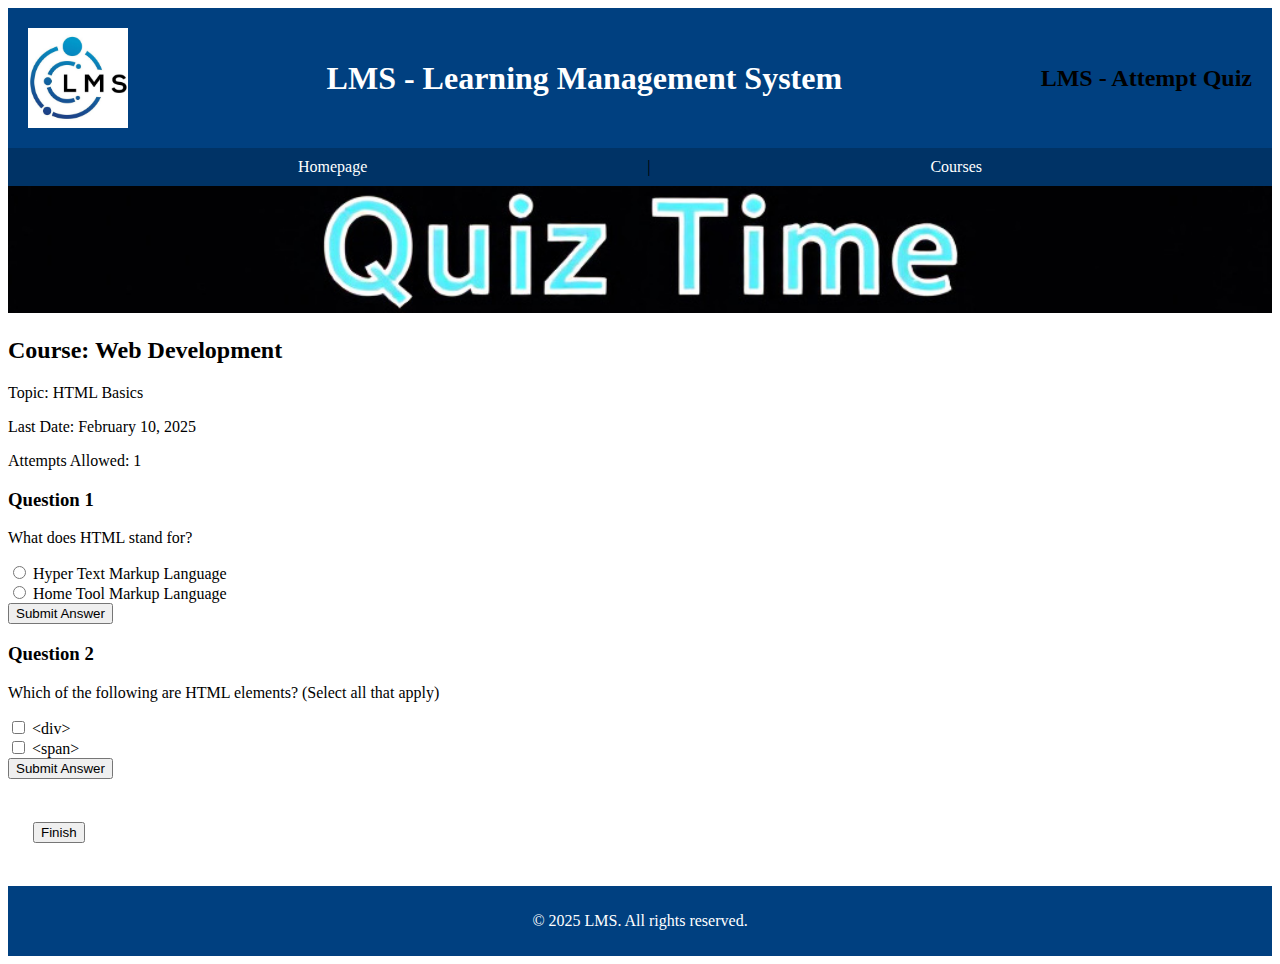
==== attempt_quiz.html @ fe3d38ec "initial commit" ====
<!DOCTYPE html>
<html lang="en">
<head>
    <link rel="stylesheet" href="styles.css">
    <meta charset="UTF-8">
    <meta name="viewport" content="width=device-width, initial-scale=1.0">
    <title>Attempt Quiz - LMS</title>
</head>
<body>
    <header>
        <img src="logo.jpg" alt="LMS Logo" style="width: 100px; height: 100px;">
        <h1>LMS - Learning Management System</h1>
        <h2>LMS - Attempt Quiz</h2>
    </header>
    <div>
        <nav>
            <a href="index.html">Homepage</a> | 
            <a href="course_view.html">Courses</a> 
        </nav>
    </div>
    <main>
        <img src="banner.jpg" alt="Quiz Banner" style="width: 100%;">
        <h2>Course: Web Development</h2>
        <p>Topic: HTML Basics</p>
        <p>Last Date: February 10, 2025</p>
        <p>Attempts Allowed: 1</p>
        
        
        <h3>Question 1</h3>
        <p>What does HTML stand for?</p>
        <input type="radio" id="q1a" name="q1" value="Hyper Text Markup Language">
        <label for="q1a">Hyper Text Markup Language</label><br>
        <input type="radio" id="q1b" name="q1" value="Home Tool Markup Language">
        <label for="q1b">Home Tool Markup Language</label><br>
        <button>Submit Answer</button>
        
        <h3>Question 2</h3>
        <p>Which of the following are HTML elements? (Select all that apply)</p>
        <input type="checkbox" id="q2a" name="q2" value="<div>">
        <label for="q2a">&lt;div&gt;</label><br>
        <input type="checkbox" id="q2b" name="q2" value="<span>">
        <label for="q2b">&lt;span&gt;</label><br>
        <button>Submit Answer</button>
        
        <br><br>
        <form>
            <button type="submit" formaction="leaderboard.html">Finish</button>
            <br><br>
        </form>
    </main>
    <footer>
        <p>&copy; 2025 LMS. All rights reserved.</p>
    </footer>
</body>
</html>
---- styles.css ----
/*index.html*/

header h1{
    color: white;
}

header{
    background-color: #004080;
    padding: 20px;
    margin: 0;
    display: flex;
    align-items: center;
    justify-content: space-between;
}

nav{
    display: flex;
    justify-content: space-evenly;
    background-color: #003366;
    padding: 10px;
}

nav a{
    text-decoration: none;
    color: white;
}

nav a:hover{
    text-decoration: underline;
}

#about{
    display: flex;
    background-color: #d4d4d4;
    flex-direction: column;
    align-items: center;
    justify-content: center;
}

#about p{
    color: black;
}

#about h2{
    color: #004080;
}

.features{
    font-weight: bold;
}

.index_list{
    list-style: none;
}
.index_list li::before{
    content: "- ";
}

footer{
    display: flex;
    background-color: #004080;
    padding: 10px;
    justify-content: center;
}

footer p{
    color: white;
}

/*login.html*/

.main_login{
    text-align: center;
}

.main_login h2{
    color: #003366;
    margin-top: 70px;
}

form{
    padding: 25px;
}

.form{
    display: flex;
    flex-direction: column;
    align-items: center;
    background-color: #d4d4d4;
    padding: 30px;
    margin-left: 150px;
    margin-right: 150px;
    border-radius: 30px;
    margin-bottom: 20px;
}

.input_field{
    background-color: lightyellow;
    padding: 10px;
    border-radius: 5px;
    border-color: darkgrey;
    border-width: 3px;
    width: 250px;
    margin-top: 10px;
}

.button_login{
    padding: 7px;
    background-color: #008000;
    color: white;
    border: 0;
    border-radius: 3px;
}

.button_login:hover{
    background-color: #006600;

}

.main_login form a{
    color: #004080;
    text-decoration: none;
}

.main_login form a:hover{
    text-decoration: underline;
}

.buttons{
    margin-bottom: 30px;
}


/*course_view.html*/

.term{
    background-color: lightyellow;
    border-radius: 5px;
    padding: 5px;
}

.tile{
    background-color: #e6f2ff;
    padding: 20px;
    margin: 15px;
    border-radius: 10px;
    text-align: center;
    width: 33%;
}

#e{
    width: 33%;
}

#p{
    width: 50%;
}

.select{
    text-align: center;
}

.select h2{
    color: #003366;
}

#term{
    background-color: lightyellow;
}

.button_a{
    background-color: #4caf50;
    color: white;
    border-radius: 3px;
    border: 0;
    padding: 5px;
}

.button_a:hover{
    background-color: #265e28;
}

.button_d{
    background-color: #d32f2f;
    color: white;
    border-radius: 3px;
    border: 0;
    padding: 5px;

}

.button_d:hover{
    background-color: #821b1b;
}

.pending_h2{
    text-align: center;
}

.pending_h2 h2{
    color: #003366;
}

/*attempt_quiz.html*/
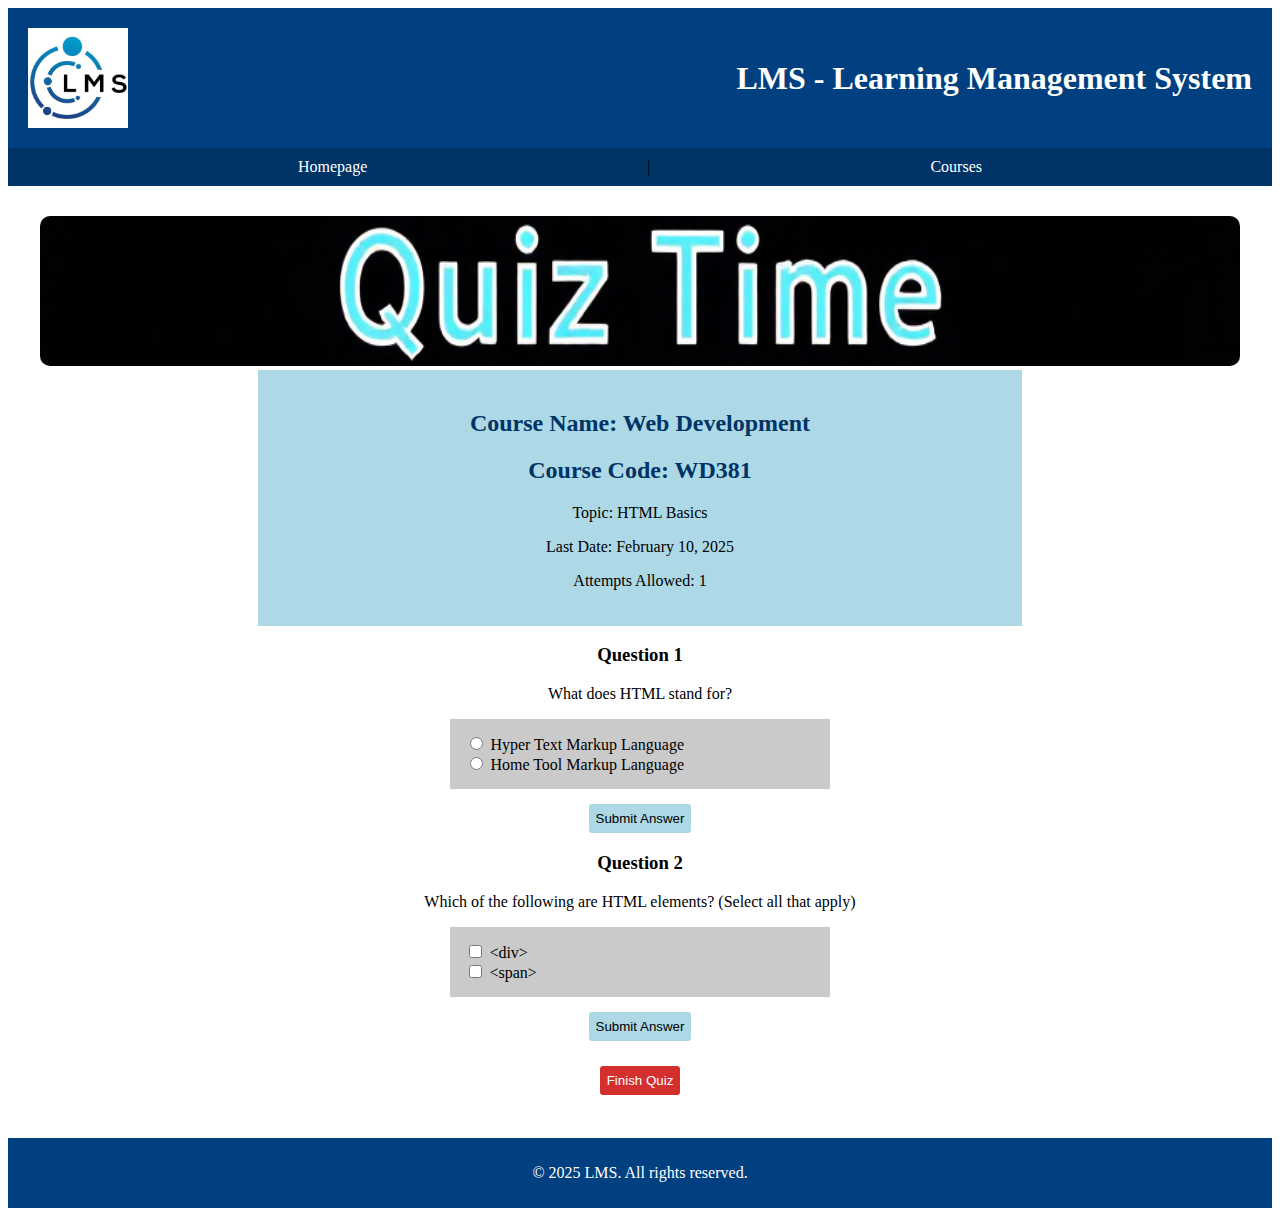
==== commit c685ad7c: "done the quiz attempt, will finish leaderboard and clean up after!" ====
--- a/attempt_quiz.html
+++ b/attempt_quiz.html
@@ -10,7 +10,7 @@
     <header>
         <img src="logo.jpg" alt="LMS Logo" style="width: 100px; height: 100px;">
         <h1>LMS - Learning Management System</h1>
-        <h2>LMS - Attempt Quiz</h2>
+        
     </header>
     <div>
         <nav>
@@ -18,33 +18,39 @@
             <a href="course_view.html">Courses</a> 
         </nav>
     </div>
-    <main>
-        <img src="banner.jpg" alt="Quiz Banner" style="width: 100%;">
-        <h2>Course: Web Development</h2>
-        <p>Topic: HTML Basics</p>
-        <p>Last Date: February 10, 2025</p>
-        <p>Attempts Allowed: 1</p>
-        
+    <main class="quiz">
+        <img src="banner.jpg" alt="Quiz Banner">
+        <div class="quizInfo">
+            <h2>Course Name: Web Development</h2>
+            <h2>Course Code: WD381</h2>
+            <p>Topic: HTML Basics</p>
+            <p>Last Date: February 10, 2025</p>
+            <p>Attempts Allowed: 1</p>
+        </div>
         
         <h3>Question 1</h3>
         <p>What does HTML stand for?</p>
-        <input type="radio" id="q1a" name="q1" value="Hyper Text Markup Language">
-        <label for="q1a">Hyper Text Markup Language</label><br>
-        <input type="radio" id="q1b" name="q1" value="Home Tool Markup Language">
-        <label for="q1b">Home Tool Markup Language</label><br>
+        <div class="quizQuestion">
+            <input type="radio" id="q1a" name="q1" value="Hyper Text Markup Language">
+            <label for="q1a">Hyper Text Markup Language</label><br>
+            <input type="radio" id="q1b" name="q1" value="Home Tool Markup Language">
+            <label for="q1b">Home Tool Markup Language</label><br>
+        </div>
         <button>Submit Answer</button>
         
         <h3>Question 2</h3>
         <p>Which of the following are HTML elements? (Select all that apply)</p>
-        <input type="checkbox" id="q2a" name="q2" value="<div>">
-        <label for="q2a">&lt;div&gt;</label><br>
-        <input type="checkbox" id="q2b" name="q2" value="<span>">
-        <label for="q2b">&lt;span&gt;</label><br>
+        <div class="quizQuestion">
+            <input type="checkbox" id="q2a" name="q2" value="<div>">
+            <label for="q2a">&lt;div&gt;</label><br>
+            <input type="checkbox" id="q2b" name="q2" value="<span>">
+            <label for="q2b">&lt;span&gt;</label><br>
+        </div>
         <button>Submit Answer</button>
         
-        <br><br>
+        
         <form>
-            <button type="submit" formaction="leaderboard.html">Finish</button>
+            <button id="finish" type="submit" formaction="leaderboard.html">Finish Quiz</button>
             <br><br>
         </form>
     </main>
--- a/styles.css
+++ b/styles.css
@@ -2,6 +2,10 @@
 
 header h1{
     color: white;
+}
+
+header img{
+    width: 100px;
 }
 
 header{
@@ -148,6 +152,10 @@
     width: 33%;
 }
 
+td img{
+    width: 100%;
+}
+
 #e{
     width: 33%;
 }
@@ -202,3 +210,60 @@
 }
 
 /*attempt_quiz.html*/
+.quiz{
+    text-align:center;
+}
+.quiz img{
+    width:95%;
+    height:150px;
+    border-radius:10px;
+    margin-top:30px;
+}
+
+.quizInfo{
+    text-align:center;
+    text-decoration:bold;
+    background:lightblue;
+    padding:20px;
+    margin-right:250px;
+    margin-left:250px;
+}
+
+.quizInfo h2{
+    color:#003366;
+}
+
+.quizQuestion{
+    background-color:#cacaca;
+    margin-right:35%;
+    margin-left:35%;
+    margin-bottom:15px;
+    text-align:left;
+    padding:15px;
+}
+
+.quiz button{
+    background-color:lightblue;
+    color:black;
+    padding:7px;
+    border:0;
+    border-radius:3px;
+}
+
+.quiz button:hover{
+    background-color:darkblue;
+    color:white;
+}
+
+.quiz #finish{
+    background-color:#d32f2f;
+    color:white;
+}
+
+.quiz #finish:hover{
+    background-color:#821b1b;
+}
+
+
+
+
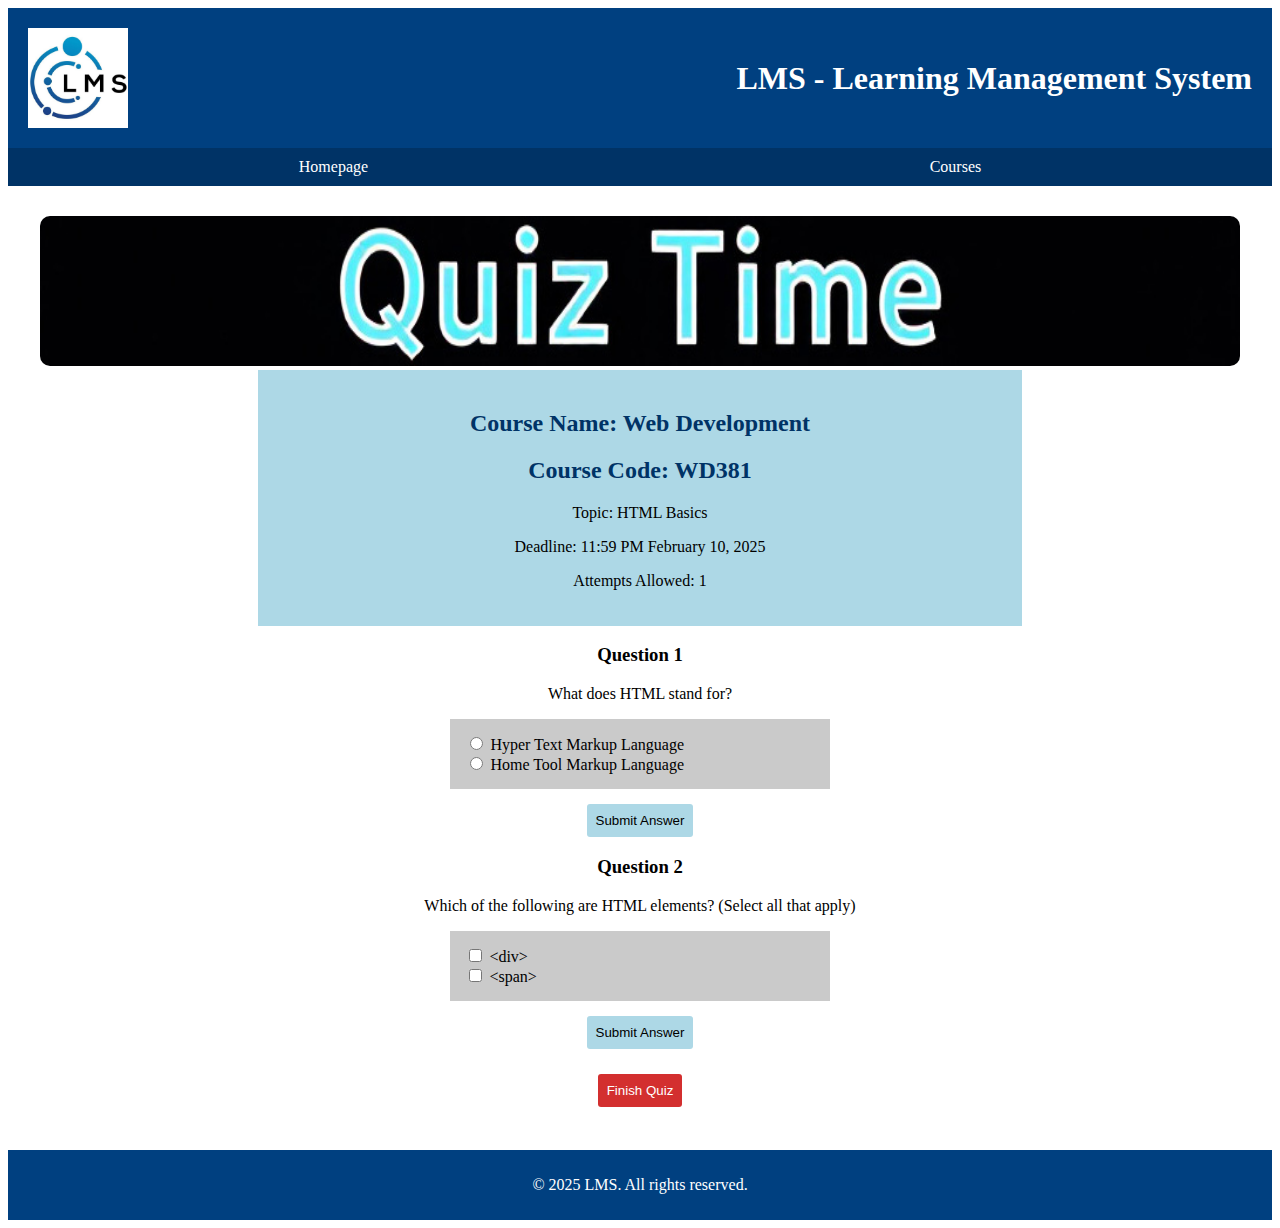
==== commit b91a20c7: "minor changes made to make all text match" ====
--- a/attempt_quiz.html
+++ b/attempt_quiz.html
@@ -14,7 +14,7 @@
     </header>
     <div>
         <nav>
-            <a href="index.html">Homepage</a> | 
+            <a href="index.html">Homepage</a> <a></a>
             <a href="course_view.html">Courses</a> 
         </nav>
     </div>
@@ -24,7 +24,7 @@
             <h2>Course Name: Web Development</h2>
             <h2>Course Code: WD381</h2>
             <p>Topic: HTML Basics</p>
-            <p>Last Date: February 10, 2025</p>
+            <p>Deadline: 11:59 PM February 10, 2025</p>
             <p>Attempts Allowed: 1</p>
         </div>
         
--- a/styles.css
+++ b/styles.css
@@ -245,7 +245,7 @@
 .quiz button{
     background-color:lightblue;
     color:black;
-    padding:7px;
+    padding:9px;
     border:0;
     border-radius:3px;
 }
